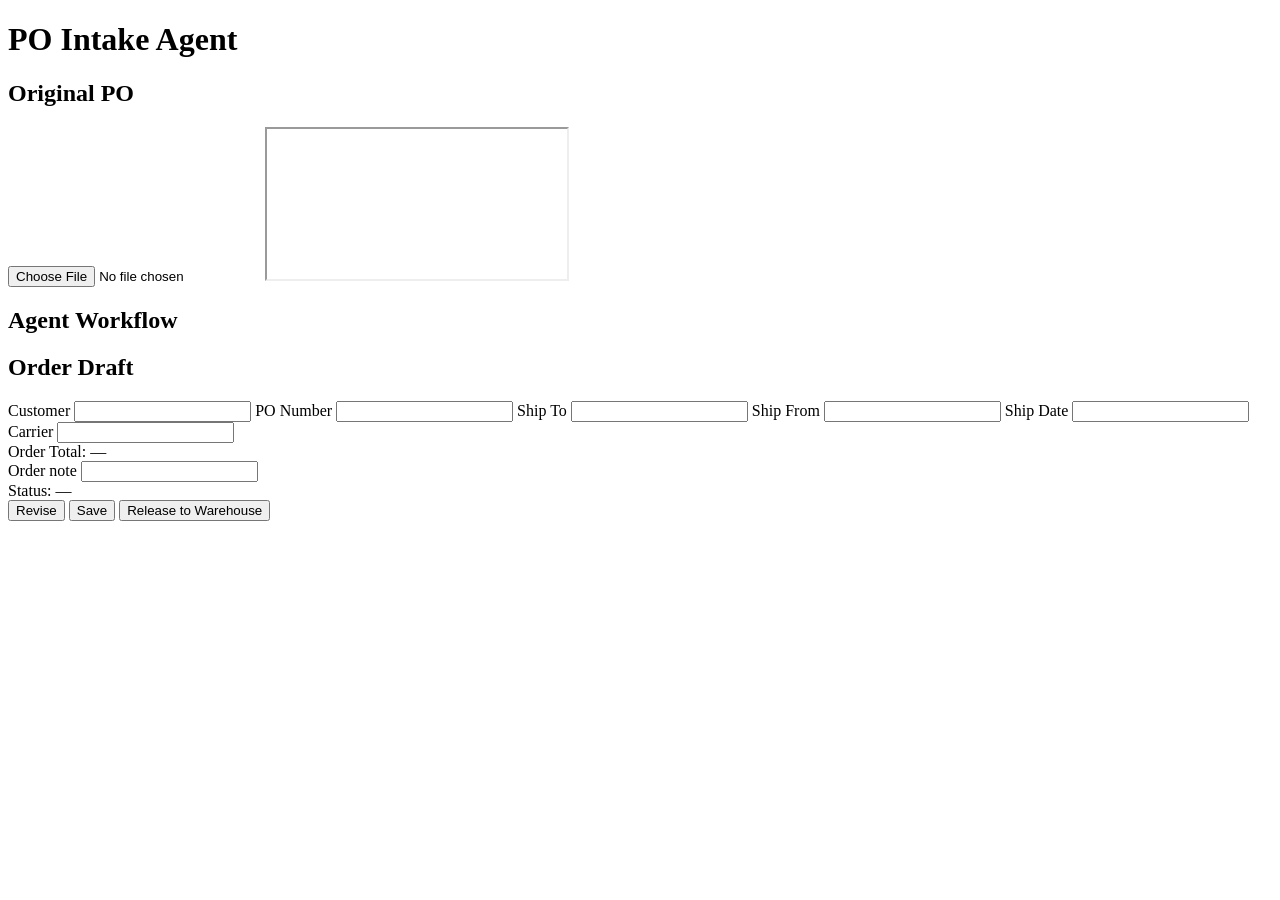
==== frontend/index.html @ 79db4b7b "feat: three-column single-page frontend + static serving Co-Authored-By: Claude Opus 4.8 <noreply@an" ====
<!doctype html>
<html lang="en">
<head>
  <meta charset="utf-8" />
  <meta name="viewport" content="width=device-width, initial-scale=1" />
  <title>PO Intake Agent</title>
  <link rel="stylesheet" href="/static/styles.css" />
</head>
<body>
  <header><h1>PO Intake Agent</h1></header>
  <main class="cols">
    <section class="col" id="col-pdf">
      <h2>Original PO</h2>
      <input type="file" id="pdf-input" accept="application/pdf" />
      <iframe id="pdf-preview" title="PDF preview"></iframe>
    </section>

    <section class="col" id="col-steps">
      <h2>Agent Workflow</h2>
      <ol id="steps"></ol>
    </section>

    <section class="col" id="col-draft">
      <h2>Order Draft</h2>
      <form id="draft-form">
        <div class="header-fields">
          <label>Customer <input name="customer" /></label>
          <label>PO Number <input name="po_number" /></label>
          <label>Ship To <input name="ship_to" /></label>
          <label>Ship From <input name="ship_from_warehouse" /></label>
          <label>Ship Date <input name="ship_date" /></label>
          <label>Carrier <input name="carrier" /></label>
        </div>
        <div id="items"></div>
        <div class="order-total">Order Total: <span id="order-total">—</span></div>
        <label>Order note <input name="order_note" /></label>
        <div class="status">Status: <span id="status">—</span></div>
        <div class="actions">
          <button type="button" id="btn-revise">Revise</button>
          <button type="button" id="btn-save">Save</button>
          <button type="button" id="btn-release">Release to Warehouse</button>
        </div>
      </form>
    </section>
  </main>
  <script src="/static/app.js"></script>
</body>
</html>
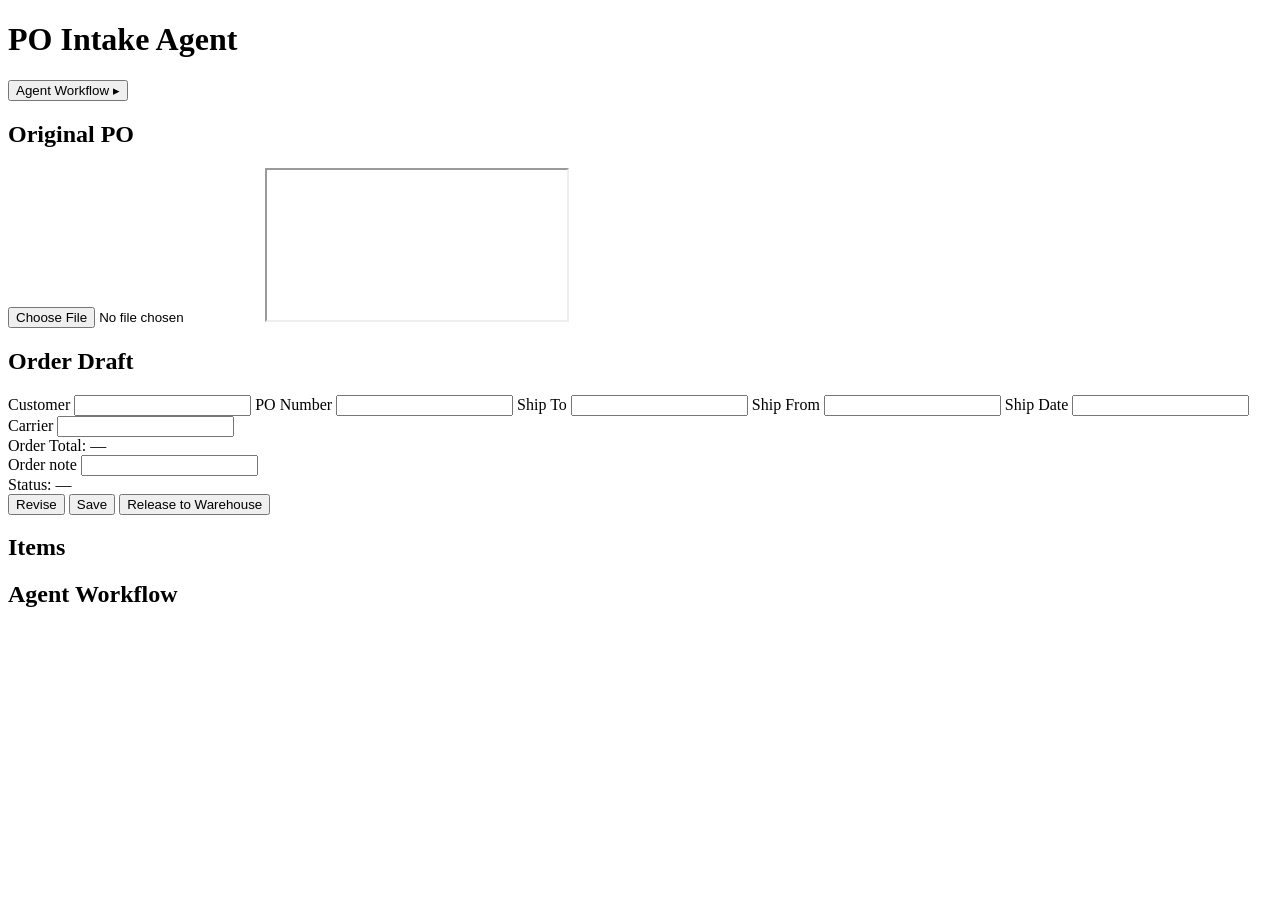
==== commit 776f11f4: "feat: collapsible workflow drawer, items column, and scanned-PDF vision fallback Frontend: - Move Ag" ====
--- a/frontend/index.html
+++ b/frontend/index.html
@@ -7,17 +7,15 @@
   <link rel="stylesheet" href="/static/styles.css" />
 </head>
 <body>
-  <header><h1>PO Intake Agent</h1></header>
+  <header>
+    <h1>PO Intake Agent</h1>
+    <button id="workflow-toggle" class="drawer-toggle" type="button" aria-controls="workflow-drawer" aria-expanded="false">Agent Workflow ▸</button>
+  </header>
   <main class="cols">
     <section class="col" id="col-pdf">
       <h2>Original PO</h2>
       <input type="file" id="pdf-input" accept="application/pdf" />
       <iframe id="pdf-preview" title="PDF preview"></iframe>
-    </section>
-
-    <section class="col" id="col-steps">
-      <h2>Agent Workflow</h2>
-      <ol id="steps"></ol>
     </section>
 
     <section class="col" id="col-draft">
@@ -31,7 +29,6 @@
           <label>Ship Date <input name="ship_date" /></label>
           <label>Carrier <input name="carrier" /></label>
         </div>
-        <div id="items"></div>
         <div class="order-total">Order Total: <span id="order-total">—</span></div>
         <label>Order note <input name="order_note" /></label>
         <div class="status">Status: <span id="status">—</span></div>
@@ -42,7 +39,17 @@
         </div>
       </form>
     </section>
+
+    <section class="col" id="col-items">
+      <h2>Items</h2>
+      <div id="items"></div>
+    </section>
   </main>
+  <div id="drawer-overlay" hidden></div>
+  <aside id="workflow-drawer" aria-hidden="true">
+    <h2>Agent Workflow</h2>
+    <ol id="steps"></ol>
+  </aside>
   <script src="/static/app.js"></script>
 </body>
 </html>
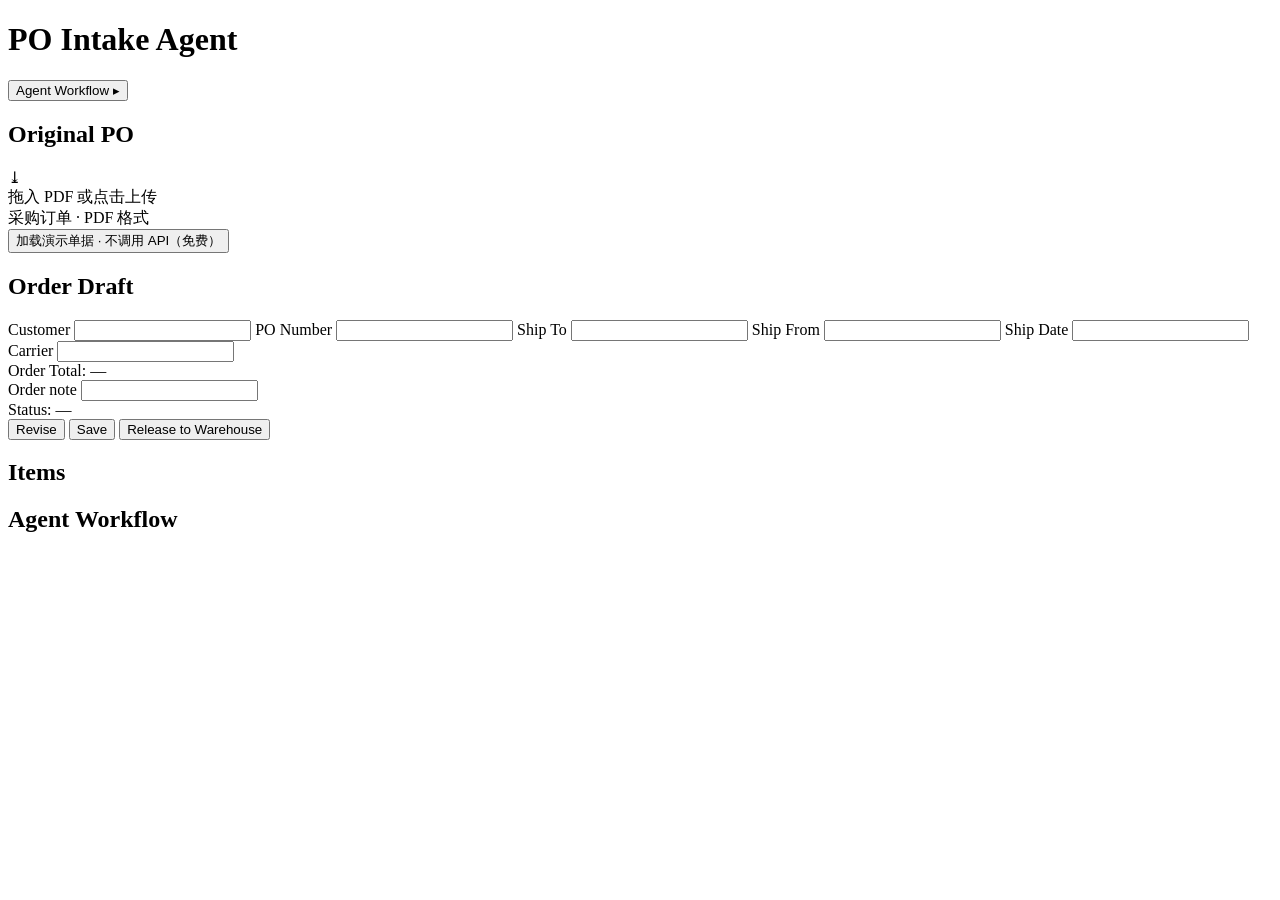
==== commit e6ee2a25: "feat: customer item-number mapping with live lookup and learn-as-you-go Frontend (Apple-style UI pas" ====
--- a/frontend/index.html
+++ b/frontend/index.html
@@ -14,8 +14,17 @@
   <main class="cols">
     <section class="col" id="col-pdf">
       <h2>Original PO</h2>
-      <input type="file" id="pdf-input" accept="application/pdf" />
-      <iframe id="pdf-preview" title="PDF preview"></iframe>
+      <input type="file" id="pdf-input" accept="application/pdf" hidden />
+      <label id="dropzone" for="pdf-input">
+        <div class="dz-icon" aria-hidden="true">⤓</div>
+        <div class="dz-title">拖入 PDF 或点击上传</div>
+        <div class="dz-sub">采购订单 · PDF 格式</div>
+      </label>
+      <button type="button" id="btn-demo">加载演示单据 · 不调用 API（免费）</button>
+      <div id="preview-wrap" hidden>
+        <button type="button" id="btn-change-pdf" class="btn-text">更换 PDF</button>
+        <iframe id="pdf-preview" title="PDF preview"></iframe>
+      </div>
     </section>
 
     <section class="col" id="col-draft">
@@ -33,9 +42,9 @@
         <label>Order note <input name="order_note" /></label>
         <div class="status">Status: <span id="status">—</span></div>
         <div class="actions">
-          <button type="button" id="btn-revise">Revise</button>
-          <button type="button" id="btn-save">Save</button>
-          <button type="button" id="btn-release">Release to Warehouse</button>
+          <button type="button" id="btn-revise" class="btn-text">Revise</button>
+          <button type="button" id="btn-save" class="btn-secondary">Save</button>
+          <button type="button" id="btn-release" class="btn-primary">Release to Warehouse</button>
         </div>
       </form>
     </section>
@@ -50,6 +59,7 @@
     <h2>Agent Workflow</h2>
     <ol id="steps"></ol>
   </aside>
+  <div id="toast-host" aria-live="polite"></div>
   <script src="/static/app.js"></script>
 </body>
 </html>
